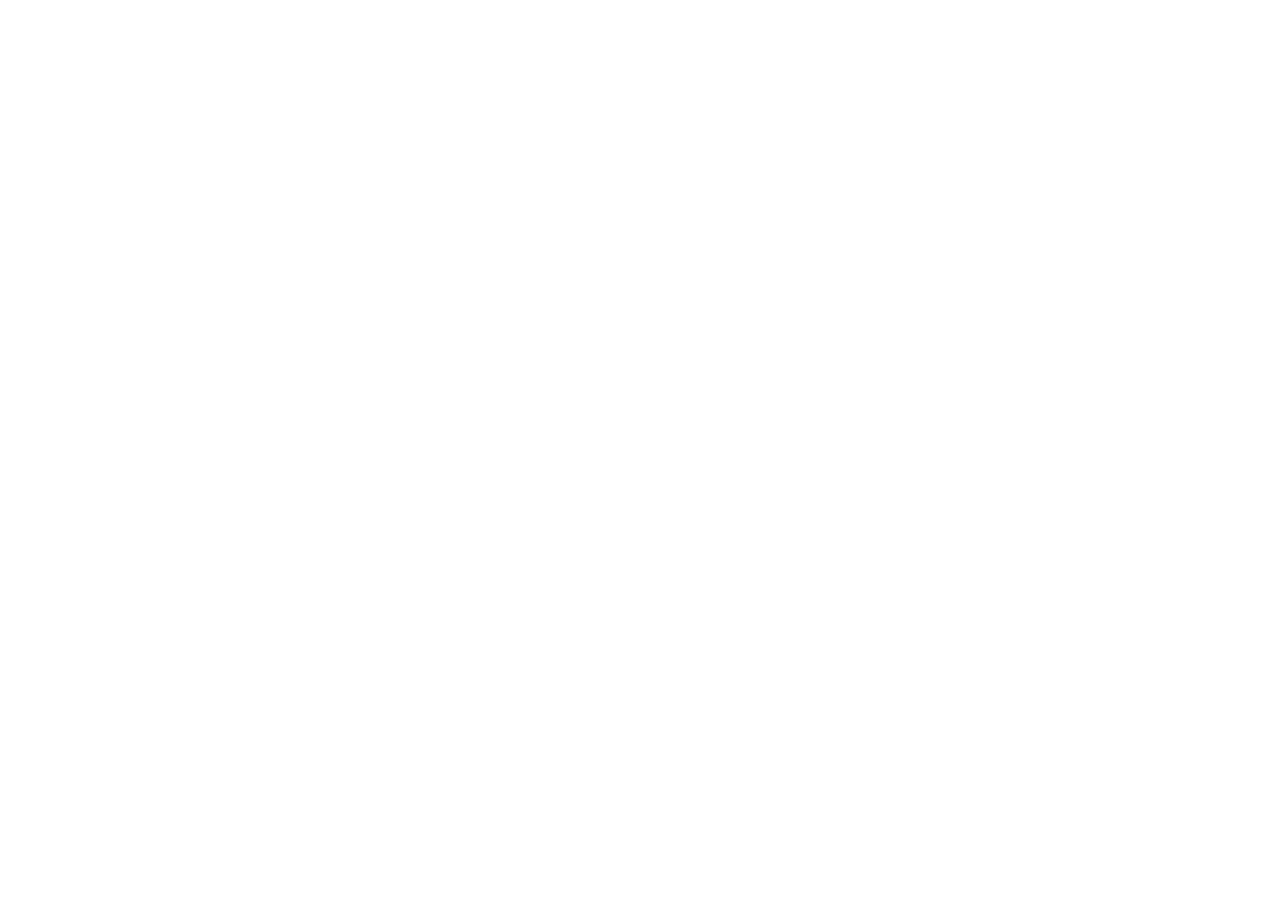
==== high-scores.html @ bd5c25d4 "initial commit" ====
<!DOCTYPE html>
<html lang="en">
<head>
    <meta charset="UTF-8">
    <meta name="viewport" content="width=device-width, initial-scale=1.0">
    <title>Code Quiz - High Scores</title>
</head>
<body>
    
</body>
</html>
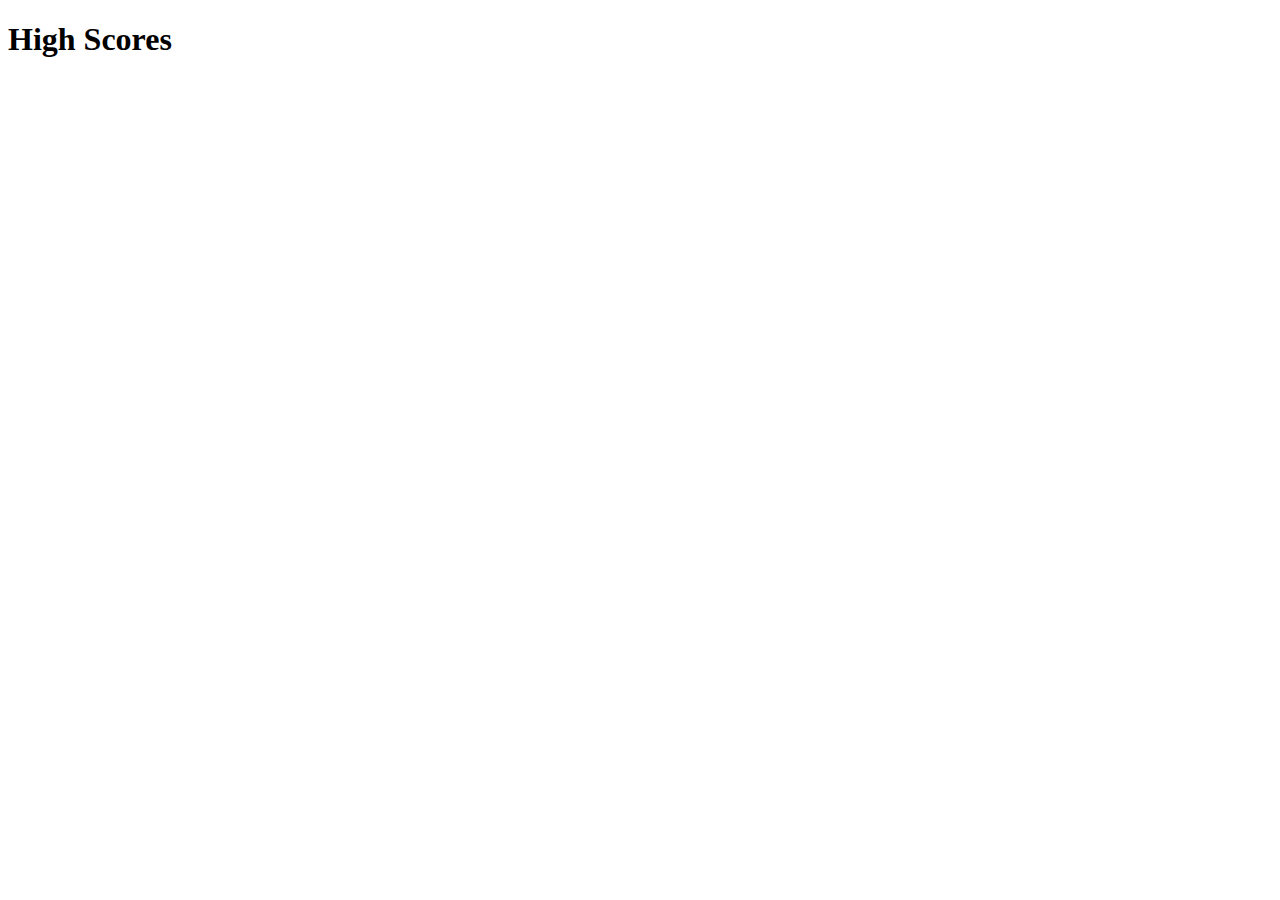
==== commit b4d51208: "timer function started" ====
--- a/high-scores.html
+++ b/high-scores.html
@@ -5,7 +5,8 @@
     <meta name="viewport" content="width=device-width, initial-scale=1.0">
     <title>Code Quiz - High Scores</title>
 </head>
-<body>
-    
+<body class="high-scores">
+    <h1>High Scores</h1>
+    <!-- <script src="./assets/js/script.js"></script> -->
 </body>
 </html>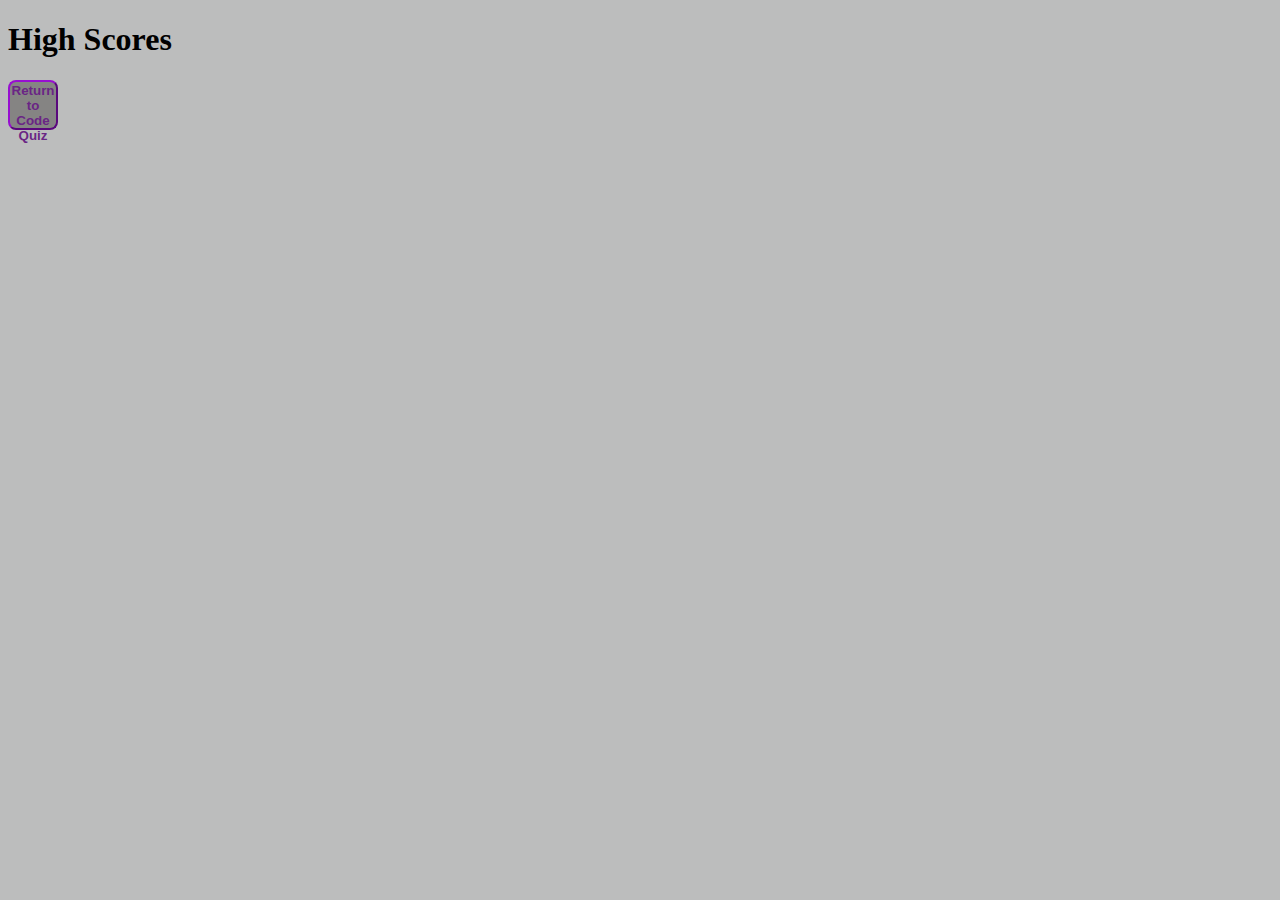
==== commit e179775a: "user input storage & retrieval remaining" ====
--- a/high-scores.html
+++ b/high-scores.html
@@ -4,9 +4,19 @@
     <meta charset="UTF-8">
     <meta name="viewport" content="width=device-width, initial-scale=1.0">
     <title>Code Quiz - High Scores</title>
+    <link rel="stylesheet" href="./assets/css/style.css">
 </head>
-<body class="high-scores">
-    <h1>High Scores</h1>
-    <!-- <script src="./assets/js/script.js"></script> -->
+
+<body>
+    <div id="high-scores">
+        <h1>High Scores</h1>
+    </div>
+    <div>
+        <button>
+            Return to Code Quiz
+        </button>
+    </div>
+    
+    <script src="./assets/js/scores.js"></script>
 </body>
 </html>--- a/assets/css/style.css
+++ b/assets/css/style.css
@@ -0,0 +1,148 @@
+:root {
+    --green:#5efa0a;
+    --orange:#fca613;
+    --purple:#970fd1;
+    --dpurple: #6a2585;
+    --lgrey:#bcbdbd;
+    --dgrey:#858483;
+    --primary: Muli, Sans-Serif;
+    --secondary: Merriweather, Serif;
+}
+
+body {
+    background-color: var(--lgrey);
+}
+
+main {
+    display: grid;
+    width: 70%;
+    margin: 15% 15% auto 15%;
+    text-align: center;
+    background-color: var(--dgrey);
+    border-style: ridge;
+    border-width: 2px;
+    border-color: var(--purple);
+    padding: 1%;
+}
+
+#wrapper {
+    display: flex;
+    width: 100%;
+}
+
+.container {
+    display: grid;
+    width: 100%;
+    grid-template-columns: repeat(4, 1fr);
+    grid-template-rows: repeat(6, minmax(auto, auto));
+}
+
+button {
+    border-radius: 8px;
+    border-color: var(--purple);
+    overflow-wrap: normal;
+    background-color: var(--dgrey);
+    width: 50px;
+    height: 50px;
+    padding: 1px;
+    font-family: var(--primary);
+    color: var(--dpurple);
+    font-weight: bold;
+}
+
+button.start-quiz {
+    background-color: var(--lgrey);
+}
+
+div.start-quiz {
+    grid-column: 1;
+}
+
+.timer {
+    color: var(--green);
+    font-family: var(--primary);
+    line-height: 1.0;
+}
+
+div.timer {
+    grid-column: 4;
+    width: 50px;
+    height: 50px;
+    word-break: break-all;
+}
+
+h3.timer {
+    margin-top: 0;
+}
+
+div.title {
+    grid-column: 1 / span 4;
+    grid-row: 2;
+}
+
+h1.title {
+    color: var(--orange);
+    font-family: var(--primary);
+    letter-spacing: 9px;
+    margin: 40px auto 0 auto;   
+}
+
+.question-space {
+    background-color: var(--lgrey);
+    margin: 0;
+    padding: 3px;
+}
+
+div.true {
+    grid-column: 2;
+    grid-row: 4;
+}
+
+div.false {
+    grid-column: 3;
+    grid-row: 4;
+}
+
+button.true, button.false {
+    font-size: 24px;
+    font-weight: 900;
+    margin-top: 5%;
+}
+
+#hide {
+    visibility: hidden;
+}
+
+div.scores {
+    grid-column: 1;
+    grid-row: 6;
+    overflow-wrap: normal;
+}
+
+#scores {
+    width: 60px;
+    height: 60px;
+    background-color: var(--lgrey);
+}
+
+div.question-space {
+    grid-column: 1 / span 4;
+    grid-row: 3;
+    font-family: var(--secondary);
+    color: var(--dpurple);
+}
+
+div.answer-space {
+    grid-column: 1 / span 4;
+    grid-row: 5;
+    font-family: var(--secondary);
+    height: 60px;
+    color: var(--orange);
+    font-style: italic;
+}
+
+div.next {
+    grid-column: 4;
+    grid-row: 4;
+}
+
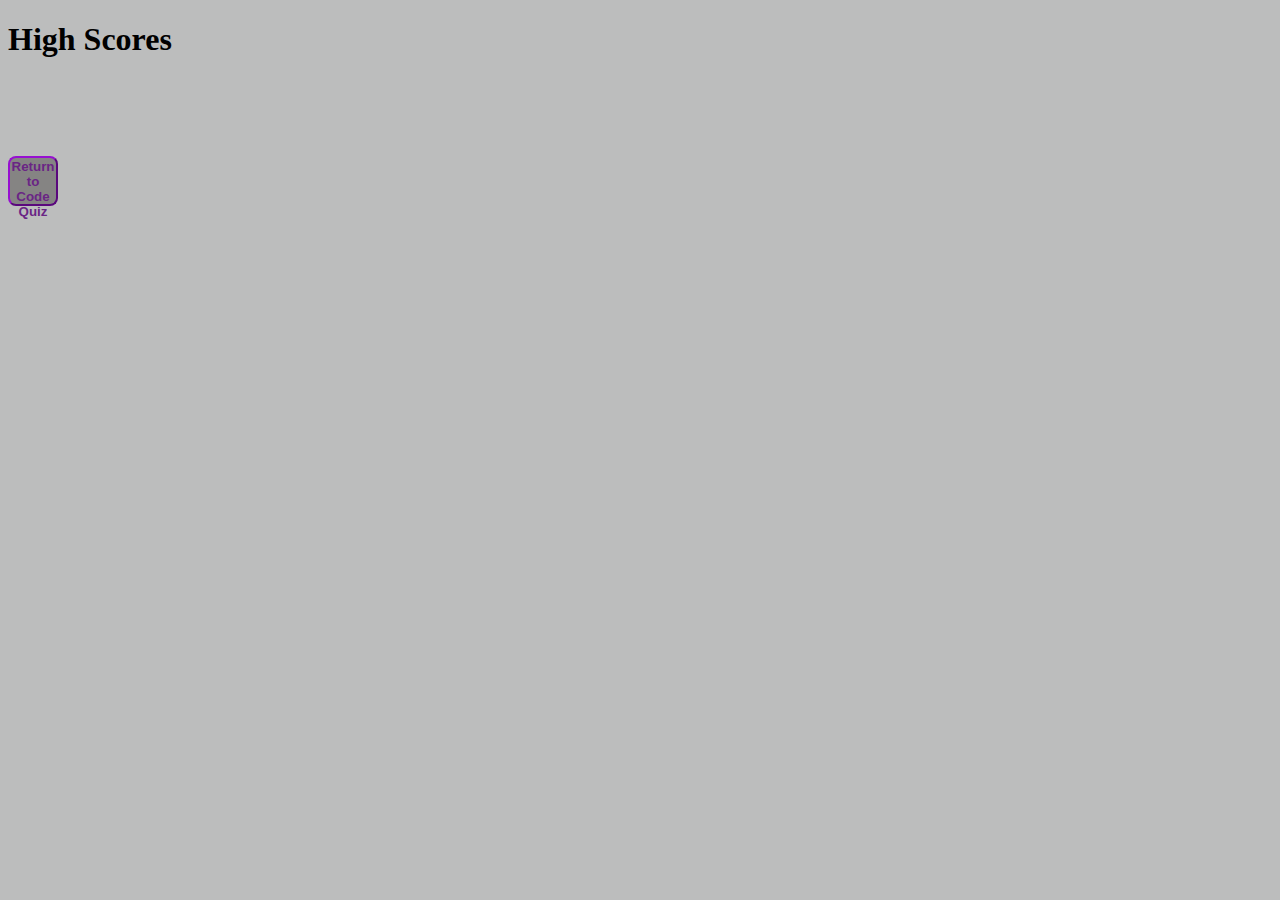
==== commit abf41932: "only new stats printing to page" ====
--- a/high-scores.html
+++ b/high-scores.html
@@ -10,6 +10,8 @@
 <body>
     <div id="high-scores">
         <h1>High Scores</h1>
+        <ul id="scores">
+        </ul>
     </div>
     <div>
         <button>
--- a/assets/css/style.css
+++ b/assets/css/style.css
@@ -146,3 +146,17 @@
     grid-row: 4;
 }
 
+/* MEDIA QUERIES FOR SMALL SCREENS */
+@media screen and (max-width: 980px) {
+
+}
+
+/* MEDIA QUERIES FOR TABLET */
+@media screen and (max-width: 768px) {
+
+}
+
+/* MEDIA QUERY FOR PHONE */
+@media screen and (max-width: 575px) {
+
+}